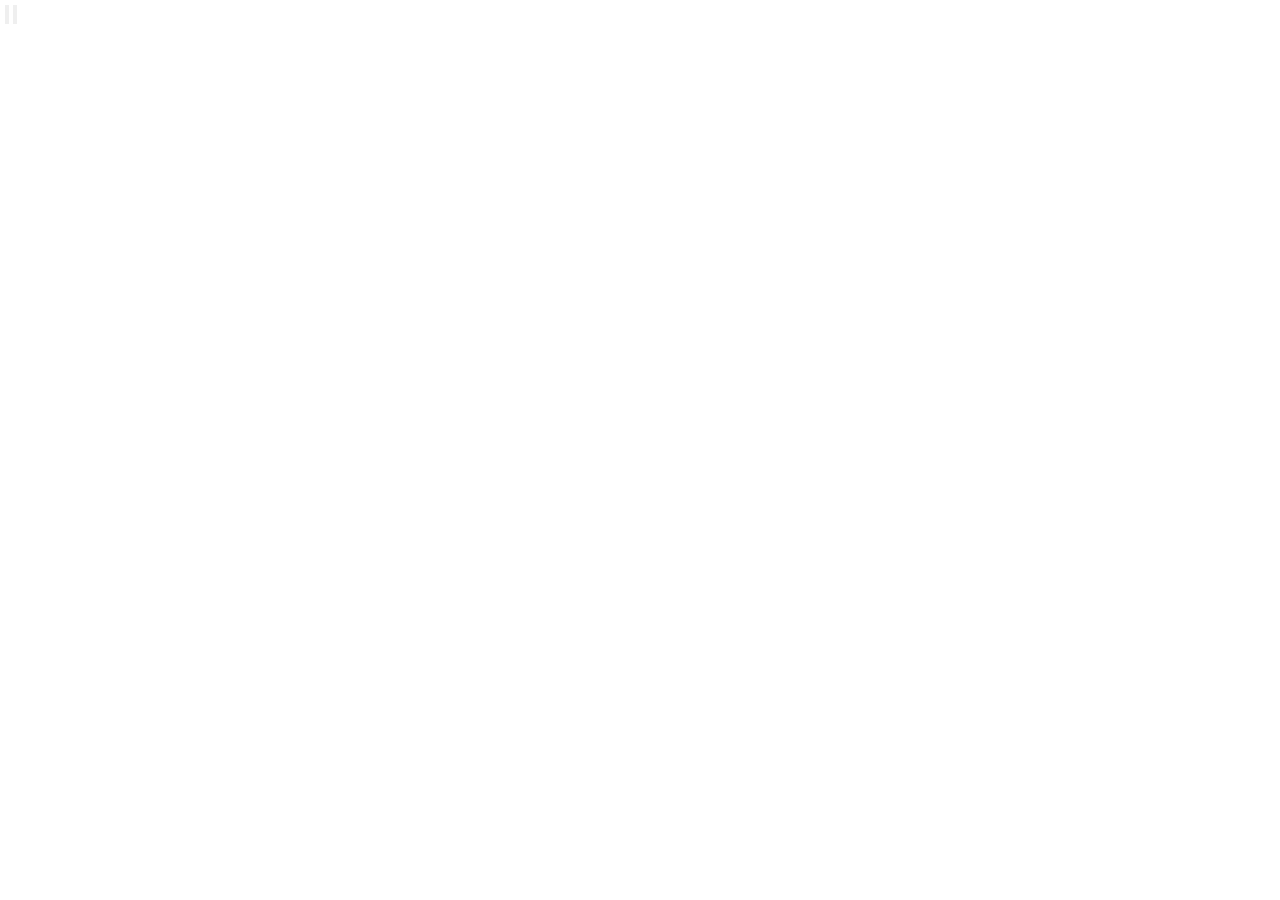
==== index.html @ 3072a9ba "first commit" ====
<!DOCTYPE html>
<html lang="en">
<head>
    <meta charset="UTF-8">
    <meta name="viewport" content="width=device-width, initial-scale=1.0">
    <link rel="stylesheet" href="style.css">
    <title>Document</title>
</head>
<body>
    <div class="container"></div>
    <aside>
        <button><img src="" alt=""></button>
        <button><img src="" alt=""></button>
    </aside>
</body>
</html>
---- style.css ----
* {
  margin: 0;
  padding: 0;
  box-sizing: border-box;
  font-family: "Ubuntu", sans-serif;
  font-weight: 350;
}
aside{
    /* border: solid black 1px; */
    padding: 5px;
    width: 125px;
    height: 100%;
}
body{
    height: 100vh;
}
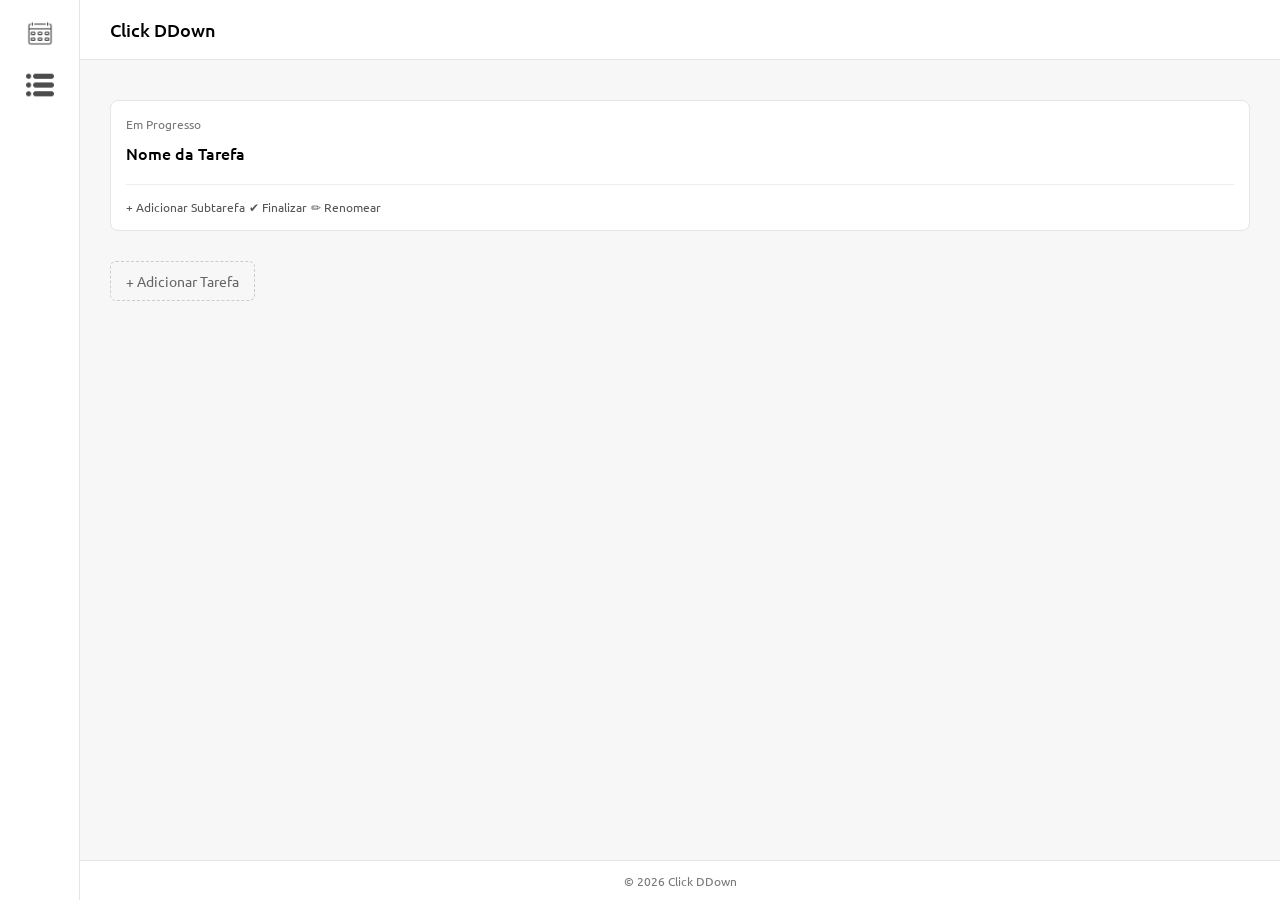
==== commit f67f48b5: "Finalizado em casa" ====
--- a/index.html
+++ b/index.html
@@ -1,16 +1,72 @@
 <!DOCTYPE html>
-<html lang="en">
+<html lang="pt-br">
 <head>
     <meta charset="UTF-8">
     <meta name="viewport" content="width=device-width, initial-scale=1.0">
+
+    <title>Click DDown</title>
+
     <link rel="stylesheet" href="style.css">
-    <title>Document</title>
+
+    <link rel="preconnect" href="https://fonts.googleapis.com">
+    <link rel="preconnect" href="https://fonts.gstatic.com" crossorigin>
+    <link href="https://fonts.googleapis.com/css2?family=Ubuntu:wght@300;400;500;700&display=swap" rel="stylesheet">
 </head>
+
 <body>
-    <div class="container"></div>
-    <aside>
-        <button><img src="" alt=""></button>
-        <button><img src="" alt=""></button>
-    </aside>
+
+    <header class="header">
+        <h1 class="titulo">Click DDown</h1>
+    </header>
+
+    <div class="container">
+
+        <aside>
+            <button><img src="calendario.png"></button>
+            <button><img src="lista-de-reproducao.png"></button>
+        </aside>
+
+        <main class="conteudo">
+
+            <div class="lista-tarefas">
+
+                <div class="tarefa">
+                    <div class="text-1">
+                        <p class="exibicao-de-progresso">Em Progresso</p>
+                    </div>
+
+                    <div class="padding">
+                        <div class="text-2">
+                            <button class="nome-da-tarefa">Nome da Tarefa</button>
+                        </div>
+
+                        <div class="subtarefas"></div>
+
+                        <div class="funcoes-tarefa">
+                            <hr>
+                            <button class="add-subtarefa">+ Adicionar Subtarefa</button>
+                            <button class="finalizar-tarefa">✔ Finalizar</button>
+                            <button class="renomear-tarefa">✏ Renomear</button>
+                        </div>
+                    </div>
+                </div>
+
+            </div>
+
+            <!-- BOTÃO NOVA TAREFA -->
+            <div class="nova-tarefa">
+                <button class="add-tarefa">+ Adicionar Tarefa</button>
+            </div>
+
+        </main>
+    </div>
+
+    <!-- FOOTER -->
+    <footer class="footer">
+        <p>© 2026 Click DDown</p>
+    </footer>
+
+    <script src="script.js"></script>
+
 </body>
 </html>
--- a/style.css
+++ b/style.css
@@ -1,16 +1,165 @@
 * {
-  margin: 0;
-  padding: 0;
-  box-sizing: border-box;
-  font-family: "Ubuntu", sans-serif;
-  font-weight: 350;
+    margin: 0;
+    padding: 0;
+    box-sizing: border-box;
+    font-family: "Ubuntu", sans-serif;
 }
-aside{
-    /* border: solid black 1px; */
-    padding: 5px;
-    width: 125px;
-    height: 100%;
+
+body {
+    background-color: #f7f7f7;
 }
-body{
+
+/* HEADER */
+.header {
+    position: fixed;
+    top: 0;
+    left: 80px;
+    width: calc(100% - 80px);
+    height: 60px;
+    border-bottom: 1px solid #e5e5e5;
+    background-color: #ffffff;
+    display: flex;
+    align-items: center;
+    padding-left: 30px;
+    z-index: 100;
+}
+
+.titulo {
+    font-size: 18px;
+    font-weight: 500;
+}
+
+.container {
+    display: flex;
+}
+
+aside {
+    width: 80px;
     height: 100vh;
+    border-right: 1px solid #e5e5e5;
+    background-color: #ffffff;
+    display: flex;
+    flex-direction: column;
+    align-items: center;
+    padding-top: 20px;
+    gap: 20px;
+    position: fixed;
+}
+
+aside img {
+    width: 28px;
+    height: 28px;
+    opacity: 0.7;
+}
+
+.conteudo {
+    margin-left: 80px;
+    width: 100%;
+    padding-top: 70px;
+    padding-bottom: 60px;
+}
+.lista-tarefas {
+    padding: 30px;
+    display: flex;
+    flex-direction: column;
+    gap: 15px;
+}
+
+.tarefa {
+    background-color: #ffffff;
+    border: 1px solid #e5e5e5;
+    border-radius: 8px;
+    padding: 15px;
+    transition: 0.2s;
+}
+
+.tarefa:hover {
+    border-color: #cfcfcf;
+}
+
+.text-1 {
+    font-size: 12px;
+    color: #777;
+    margin-bottom: 10px;
+}
+
+.nome-da-tarefa {
+    font-size: 16px;
+    font-weight: 500;
+    background: none;
+    border: none;
+    cursor: pointer;
+}
+
+.subtarefas {
+    margin-top: 10px;
+    display: flex;
+    flex-direction: column;
+    gap: 6px;
+}
+
+.subtarefas div {
+    display: flex;
+    align-items: center;
+    gap: 8px;
+}
+
+.nome-subtarefa {
+    font-size: 14px;
+}
+
+.funcoes-tarefa hr {
+    border: none;
+    border-top: 1px solid #eee;
+    margin: 10px 0;
+}
+
+.add-subtarefa,
+.finalizar-tarefa,
+.renomear-tarefa {
+    font-size: 12px;
+    color: #555;
+}
+
+button {
+    background: none;
+    border: none;
+    cursor: pointer;
+    transition: 0.2s;
+}
+
+button:hover {
+    opacity: 0.7;
+}
+
+.nova-tarefa {
+    padding: 0 30px 30px 30px;
+}
+
+.add-tarefa {
+    font-size: 14px;
+    color: #666;
+    border: 1px dashed #ccc;
+    padding: 10px 15px;
+    border-radius: 6px;
+}
+
+.add-tarefa:hover {
+    border-color: #999;
+    color: black;
+}
+
+.footer {
+    position: fixed;
+    bottom: 0;
+    left: 80px;
+    width: calc(100% - 80px);
+    height: 40px;
+    border-top: 1px solid #e5e5e5;
+    background-color: #ffffff;
+    display: flex;
+    align-items: center;
+    justify-content: center;
+    font-size: 12px;
+    color: #777;
 }
